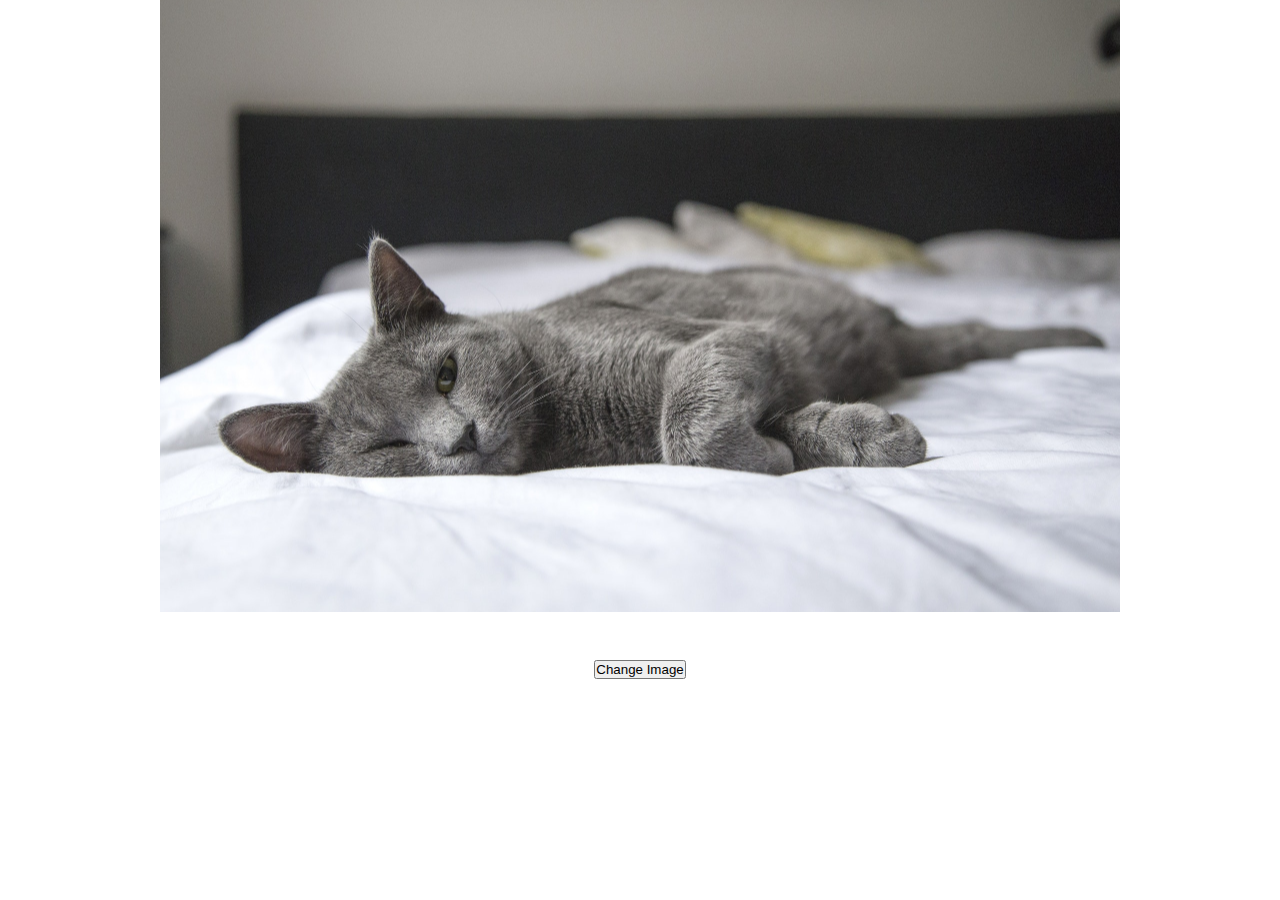
==== index.html @ 8f6c463c "todo toggle" ====
<!DOCTYPE html>
<html lang="en">
<head>
    <meta charset="UTF-8">
    <meta name="viewport" content="width=device-width, initial-scale=1.0">
    <meta http-equiv="X-UA-Compatible" content="ie=edge">
    <link rel="stylesheet" href="css/style.css">
    <title>OnClick Events</title>
</head>
<body>

    <div class="container">
        <div class="main-image">
            <img src="img/pic1.jpg" alt="" id="image">
        </div>

        <button class="btn" onclick="changeImage()">Change Image</button>
        
    </div>
    
    <script src="js/script.js"></script>
</body>
</html>
---- css/style.css ----
* {
    margin: 0;
    padding: 0;
    box-sizing: border-box;
}

.container {
    width: 75%;
    margin: 0 auto;
}

.main-image {
    height: 68vh;
    width: 100%;
}

.main-image img {
    height: 100%;
    width: 100%;
    object-fit: cover;
}

.btn {
    display: block;
    margin: 3rem auto;
}
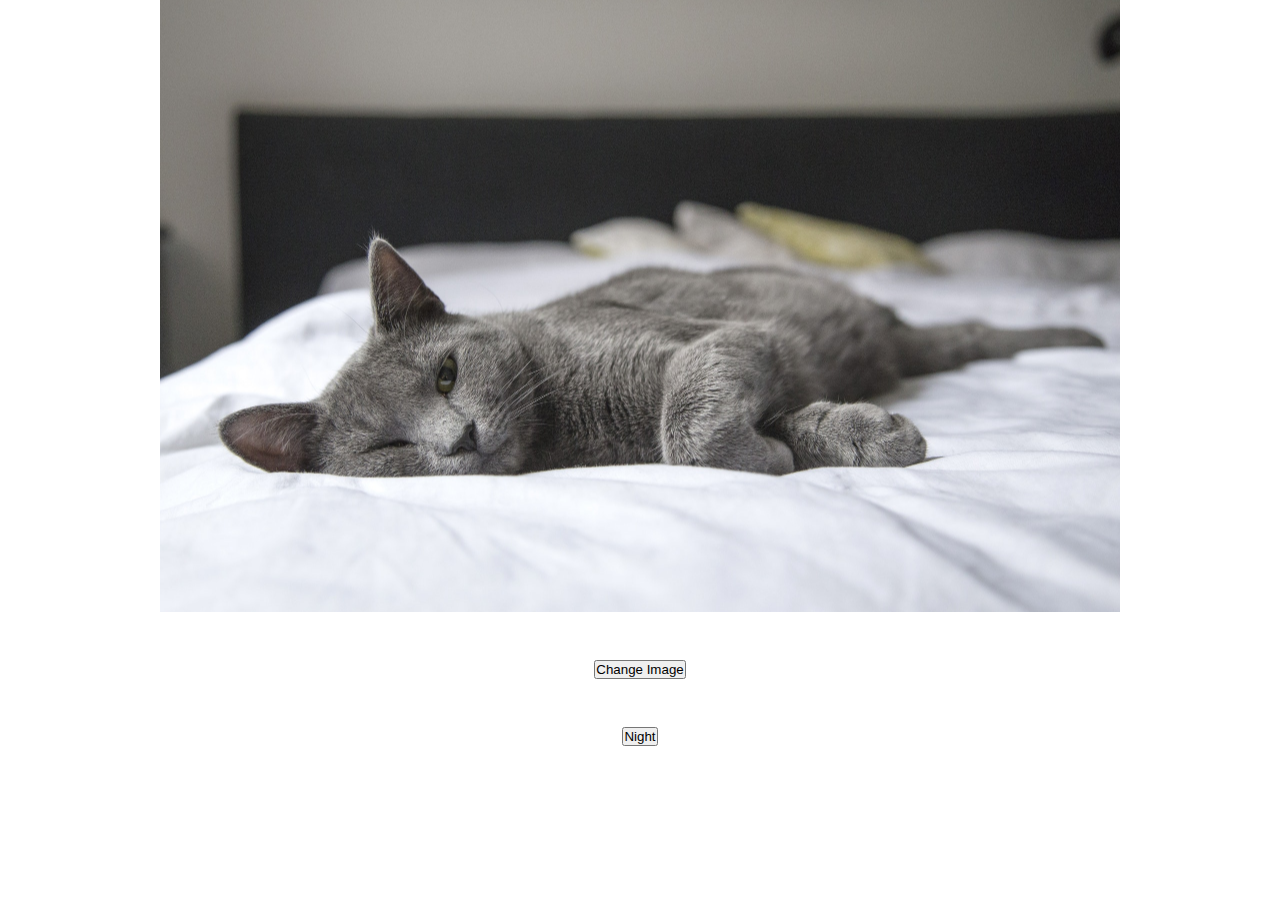
==== commit 7f8afa2d: "add color page" ====
--- a/index.html
+++ b/index.html
@@ -15,6 +15,7 @@
         </div>
 
         <button class="btn" onclick="changeImage()">Change Image</button>
+        <button class="btn" id="switch" onclick="changeMode()">Night</button>
         
     </div>
     
